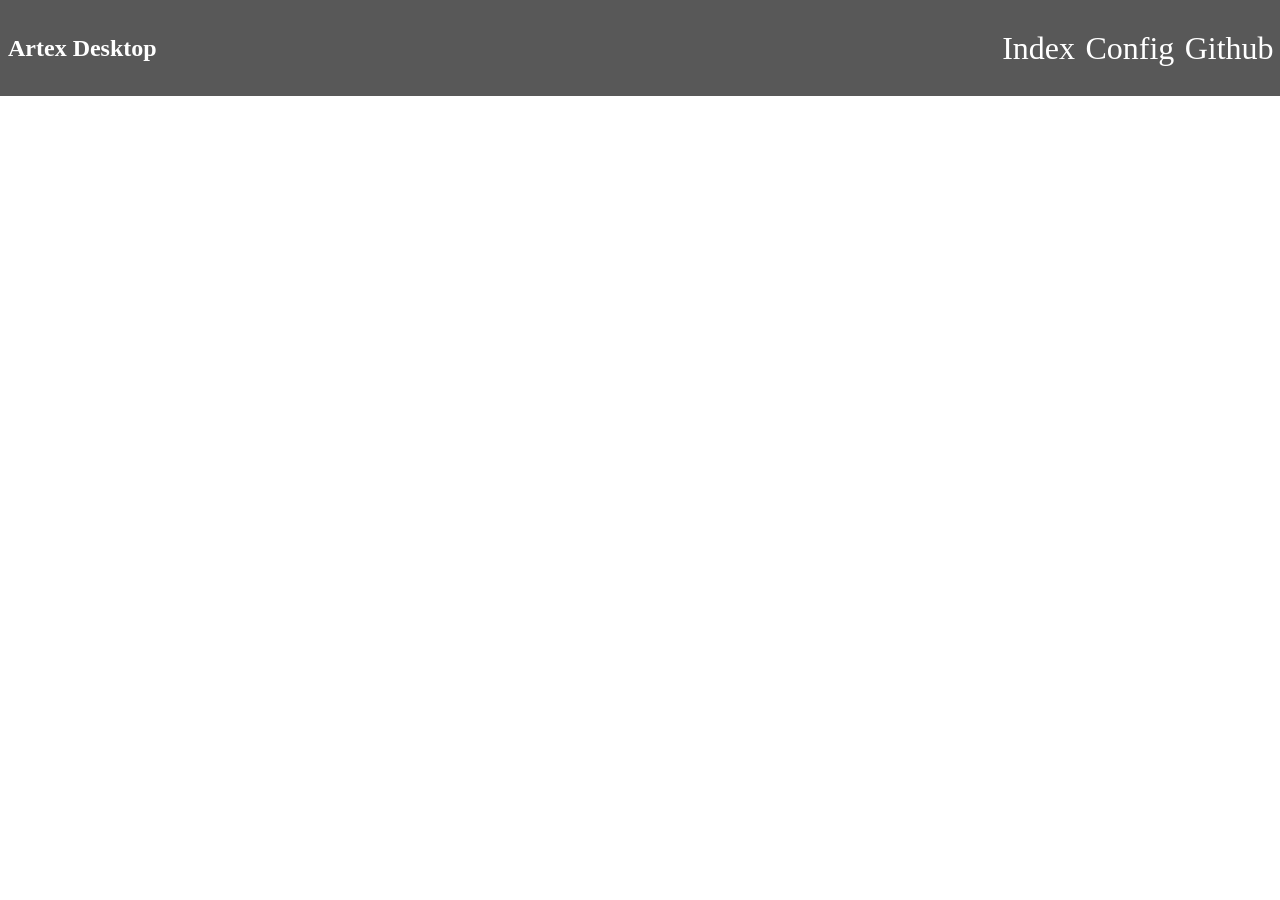
==== html/index.html @ cd78f7bf "html painel" ====
<!DOCTYPE html>
<html lang="en">
<head>
    <meta charset="UTF-8">
    <meta name="viewport" content="width=device-width, initial-scale=1.0">
    <title>Artex Desktop</title>
    <link rel="stylesheet" href="style.css">
</head>
<body>
    <nav class="topbar">
        <h1 style="margin-left: 0.5rem;">Artex Desktop</h1>
        <div class="topbuttons">
            <a href="">Index</a>
            <a href="">Config</a>
            <a href="">Github</a>
        </div>
    </nav>
    <div class="painel">
        <h1 class="title">Artex Desktop</h1>
        <h4>Deeloperv</h4>
    </div>
</body>
</html>
---- html/style.css ----
:root {
    --text-color: white;
    --backgroud-color: #585858;
}

* {
    margin: 0;
    padding: 0;
    color: var(--text-color);
}

body {
    background: -moz-linear-gradient(to right, #45f9d5, #7789ff);
}

/* nav || top bar */

.topbar {
    background-color: var(--backgroud-color);
    width: 100%;
    height: 6rem;
    display: flex;
    justify-content: space-between;
    align-items: center;
}

.topbuttons a {
    text-decoration: none;
    margin-right: 0.4rem;
    font-size: 2rem;
    transition: all 0.3s ease;
}

.topbuttons a:hover {
    color: #7789ff;
}

/* Painel */

.painel {
    display: flexbox;
    justify-content: center;
}

.title {
    margin-top: 10rem;
    font-size: 6rem;
}
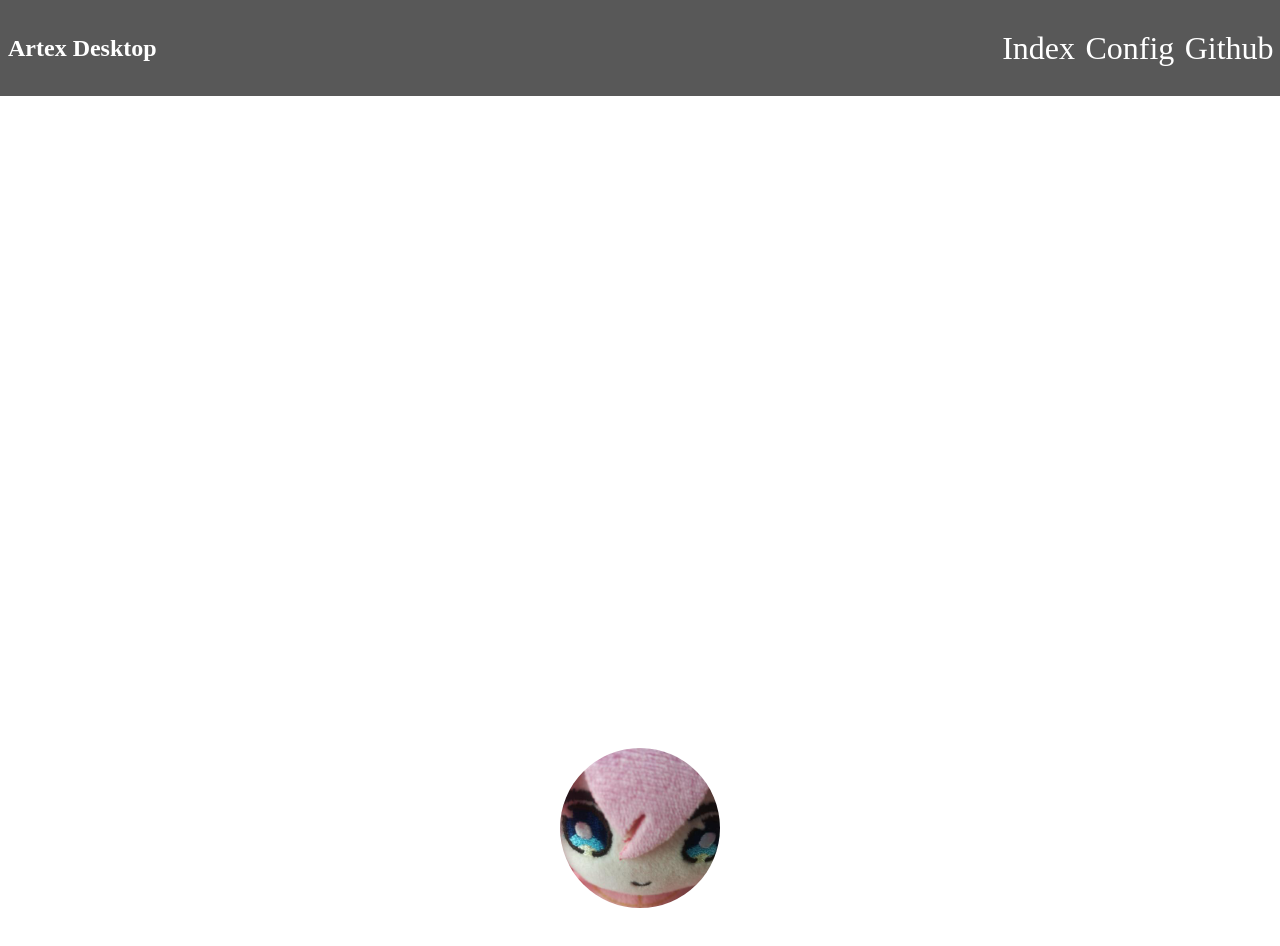
==== commit e2e58391: "new api and html" ====
--- a/html/index.html
+++ b/html/index.html
@@ -5,19 +5,23 @@
     <meta name="viewport" content="width=device-width, initial-scale=1.0">
     <title>Artex Desktop</title>
     <link rel="stylesheet" href="style.css">
+    <script src="scripts/index.js"></script>
 </head>
 <body>
     <nav class="topbar">
         <h1 style="margin-left: 0.5rem;">Artex Desktop</h1>
         <div class="topbuttons">
-            <a href="">Index</a>
-            <a href="">Config</a>
-            <a href="">Github</a>
+            <a href="index.html">Index</a>
+            <a href="config.html">Config</a>
+            <a href="https://github.com/Dimitrof04/ArtexDesktop">Github</a>
         </div>
     </nav>
     <div class="painel">
         <h1 class="title">Artex Desktop</h1>
-        <h4>Deeloperv</h4>
+        <button id="Config">Config</button>
+        <button id="Github">Github</button>
+        <h4>Contributors</h4>
+        <img id="Dimitrof04" src="assents/236500667.jpg">
     </div>
 </body>
 </html>
--- a/html/style.css
+++ b/html/style.css
@@ -1,12 +1,19 @@
 :root {
     --text-color: white;
     --backgroud-color: #585858;
+    --backgroud-color2: #2b2a2a;
+    --SelectOption: #348aed;
 }
 
 * {
     margin: 0;
     padding: 0;
     color: var(--text-color);
+    transition: all 0.2s ease;
+}
+
+*:hover {
+    color: #45509a;
 }
 
 body {
@@ -28,22 +35,223 @@
     text-decoration: none;
     margin-right: 0.4rem;
     font-size: 2rem;
-    transition: all 0.3s ease;
-}
-
-.topbuttons a:hover {
-    color: #7789ff;
 }
 
 /* Painel */
 
 .painel {
-    display: flexbox;
+    display: flex;
+    flex-direction: column;
     justify-content: center;
+    align-items: center;
+    min-height: auto;
+}
+
+.painel h4 {
+    margin-top: 3rem;
+    font-size: 3rem;
+}
+
+.painel img {
+    border-radius: 100%;
+    border: 0.4rem solid var(--text-color);
+    margin: 2rem;
+    width: 10rem;
+    height: auto;
+}
+
+.painel button {
+    background: transparent;
+    margin: 0.5rem;
+    width: 15rem;
+    height: 5rem;
+    border-width: 0;
+    /*
+    border: 0.3rem solid var(--text-color);
+    border-radius: 10rem; 
+    */
+    font-size: 4rem;
 }
 
 .title {
     margin-top: 10rem;
+    margin-bottom: 3rem;
     font-size: 6rem;
 }
 
+/* Config Menu (config.html) */
+
+.configbody * {
+    color: var(--text-color);
+}
+
+.configbody * {
+    color: var(--text-color);
+}
+
+.NavConfig {
+    margin-left: 1.5rem;
+    margin-right: 1.5rem;
+    width: 18vw;
+    height: 100vh;
+    background-color: var(--backgroud-color);
+    display: flex;
+    flex-direction: column;
+    justify-content: space-between;
+}
+
+.ConfigMenu {
+    width: 90vw;
+    height: 100vh;
+    background-color: var(--backgroud-color);
+}
+
+.ConfigMenu * {
+    margin-left: 1rem;
+}
+
+#ConfigName {
+    margin-top: 1rem;
+    margin-bottom: 1rem;
+}
+
+.window {
+    width: 79vw;
+    height: 91vh;
+    background-color: var(--backgroud-color2);
+    border: 0.3rem solid var(--text-color);
+    border-radius: 1rem;
+}
+
+#NavCongigBar {
+    background-color: var(--backgroud-color);
+    margin-top: 1rem;
+    width: 77vw;
+    height: 4vh;
+    border-radius: 1rem;
+    display: flex;
+    align-items: center;
+}
+
+#NavCongigBar button {
+    width: auto;
+    max-width: 7vw;
+    height: 4vh;
+    background-color: rgba(255, 255, 255, 0);
+    border: 0;
+    border-radius: 0.2rem;
+    transition: all 0.2s ease;
+}
+
+#NavCongigBar button:hover {
+    background-color: rgba(255, 255, 255, 0.5);
+    cursor: pointer;
+}
+
+.sentings {
+    margin-top: 1rem;
+    height: auto;
+    max-height: 82vh;
+    max-width: 77vw;
+    overflow: auto;
+}
+
+.sentings * {
+    margin-top: 1rem;
+}
+
+.flex {
+    display: flex;
+    margin-left: 0;
+    align-items: center;
+    width: auto;
+}
+
+input[type="text"] {
+    background-color: #1a1a24;
+    color: #e0e0e0;
+    border: 1px solid #33334d;
+    border-radius: 6px;
+    padding: 8px 12px;
+    font-size: 14px;
+    outline: none;
+    transition: border-color 0.2s ease;
+}
+
+input[type="text"]:focus {
+    border-color: var(--SelectOption);
+}
+
+input[type="range"] {
+    -webkit-appearance: none;
+    appearance: none;
+    width: 15%;
+    height: 6px;
+    background: #282836;
+    border-radius: 3px;
+    outline: none;
+}
+
+input[type="range"]::-webkit-slider-thumb {
+    -webkit-appearance: none;
+    appearance: none;
+    width: 16px;
+    height: 16px;
+    border-radius: 50%;
+    background: var(--SelectOption);
+    cursor: pointer;
+    transition: transform 0.1s ease, background-color 0.2s ease;
+}
+
+input[type="range"]::-webkit-slider-thumb:hover {
+    transform: scale(1.2);
+    background: var(--SelectOption);
+}
+
+input[type="range"]::-moz-range-thumb {
+    width: 16px;
+    height: 16px;
+    border: none;
+    border-radius: 50%;
+    background: var(--SelectOption);
+    cursor: pointer;
+}
+
+/* Checkbox Estilizado */
+input[type="checkbox"] {
+    -webkit-appearance: none;
+    appearance: none;
+    width: 20px;
+    height: 20px;
+    background-color: #1a1a24;
+    border: 1px solid #33334d;
+    border-radius: 4px;
+    cursor: pointer;
+    position: relative;
+    vertical-align: middle;
+    transition: background-color 0.2s ease, border-color 0.2s ease;
+}
+
+/* Estado Hover */
+input[type="checkbox"]:hover {
+    border-color: var(--SelectOption);
+}
+
+/* Estado Marcado (Checked) */
+input[type="checkbox"]:checked {
+    background-color: var(--SelectOption);
+    border-color: var(--SelectOption);
+}
+
+/* Desenho do "Check" (Sinal de V) dentro do checkbox */
+input[type="checkbox"]:checked::after {
+    content: "";
+    position: absolute;
+    left: 6px;
+    top: 2px;
+    width: 5px;
+    height: 10px;
+    border: solid var(--text-color);
+    border-width: 0 2px 2px 0;
+    transform: rotate(45deg);
+}
